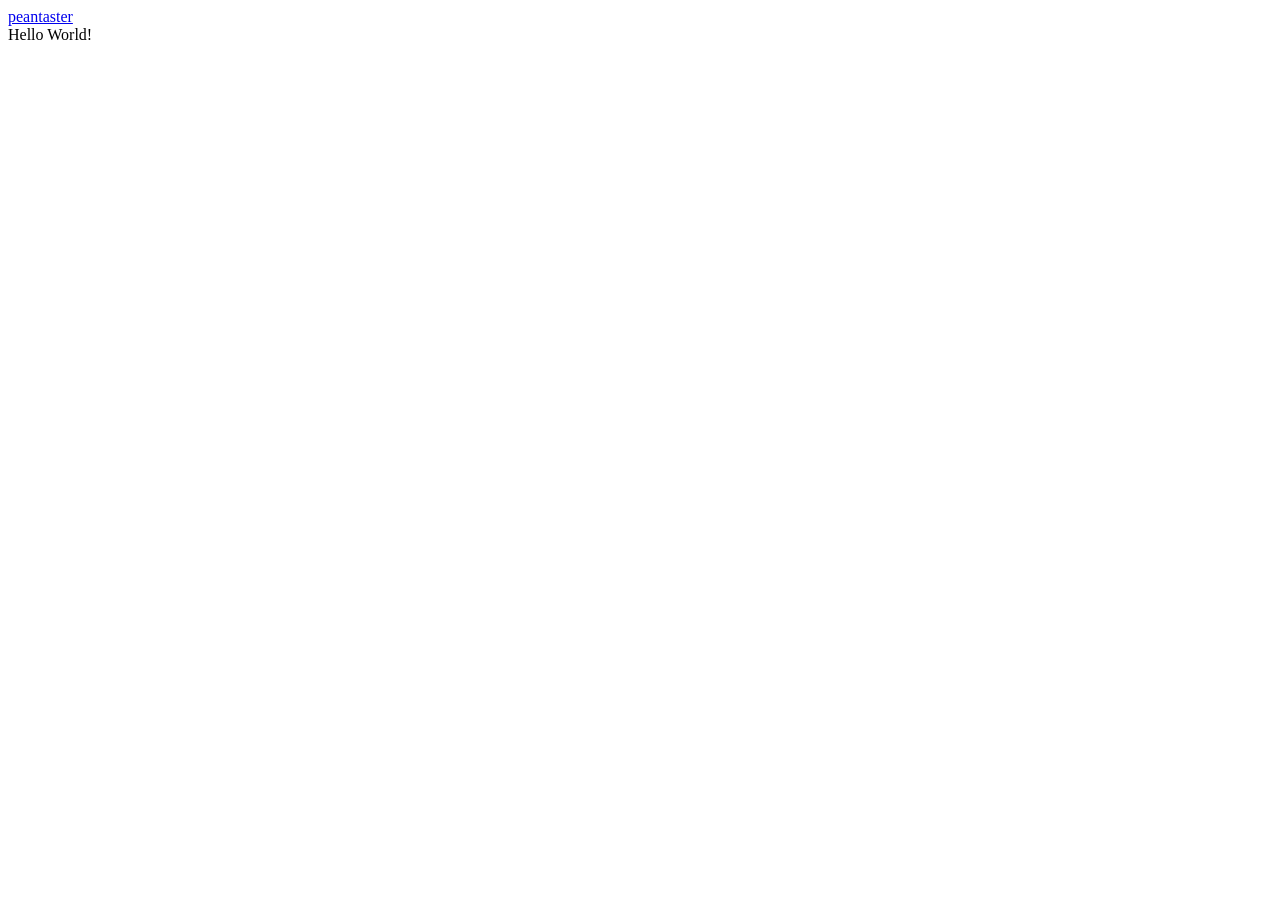
==== about.html @ c19af77c "REGULAR COMMIT BY JOPLIN PAGES PUBLISHER(v1.7.1)" ====
<!DOCTYPE html>
<html>
  <head>
    <meta charset="UTF-8" />
<meta name="viewport" content="width=device-width, initial-scale=1.0" />
<meta http-equiv="X-UA-Compatible" content="ie=edge" />
<link rel="stylesheet" href="/_assets/main.css" />

    <title>About me - peantaster</title>
  </head>
  <body>
    <div class="main">
      <nav class="navigation">
        <a href="/">peantaster</a>
      </nav>
      <div class="about">Hello World!</div>
    </div>
  </body>
</html>
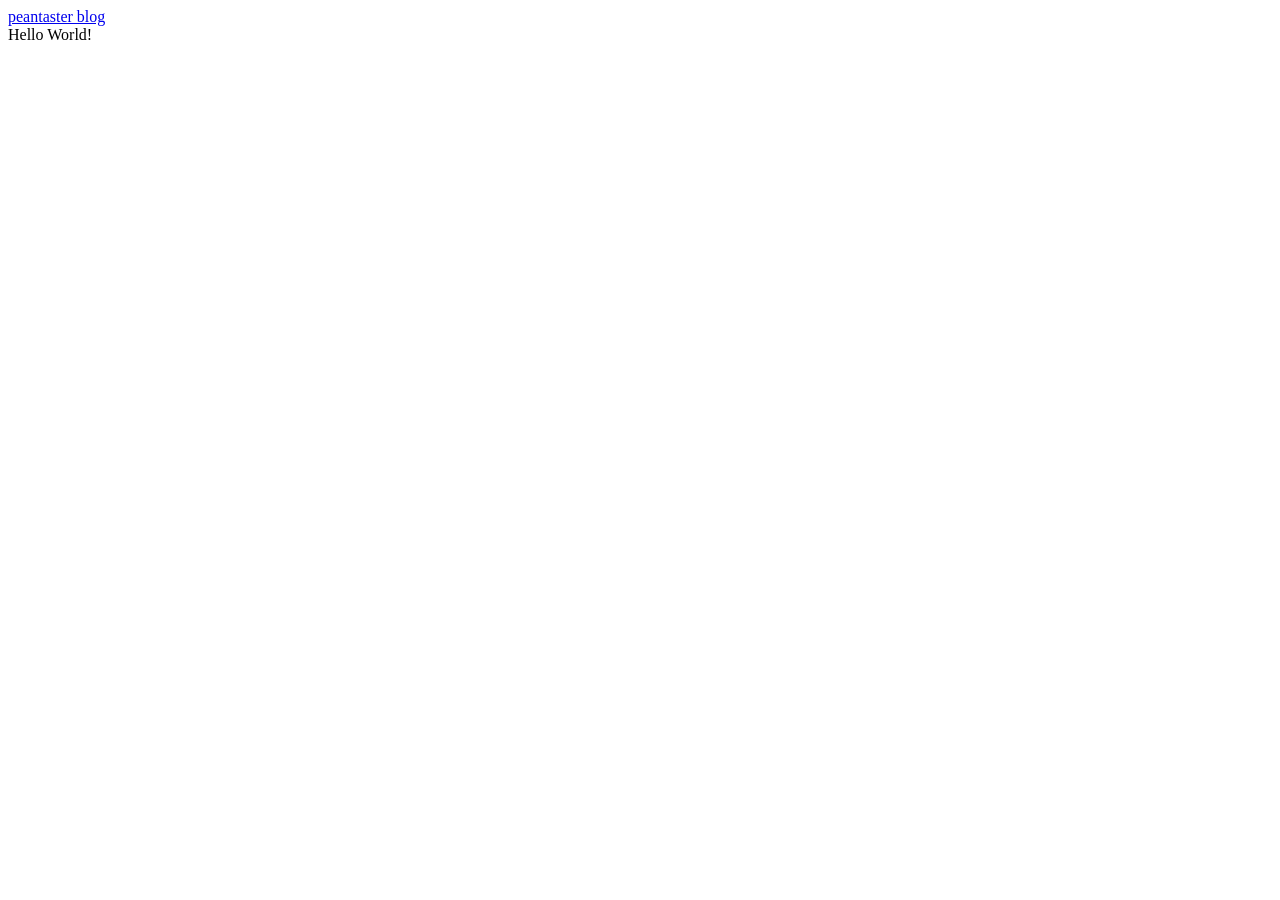
==== commit 41644e4f: "REGULAR COMMIT BY JOPLIN PAGES PUBLISHER(v1.7.1)" ====
--- a/about.html
+++ b/about.html
@@ -6,12 +6,12 @@
 <meta http-equiv="X-UA-Compatible" content="ie=edge" />
 <link rel="stylesheet" href="/_assets/main.css" />
 
-    <title>About me - peantaster</title>
+    <title>About me - peantaster blog</title>
   </head>
   <body>
     <div class="main">
       <nav class="navigation">
-        <a href="/">peantaster</a>
+        <a href="/">peantaster blog</a>
       </nav>
       <div class="about">Hello World!</div>
     </div>
